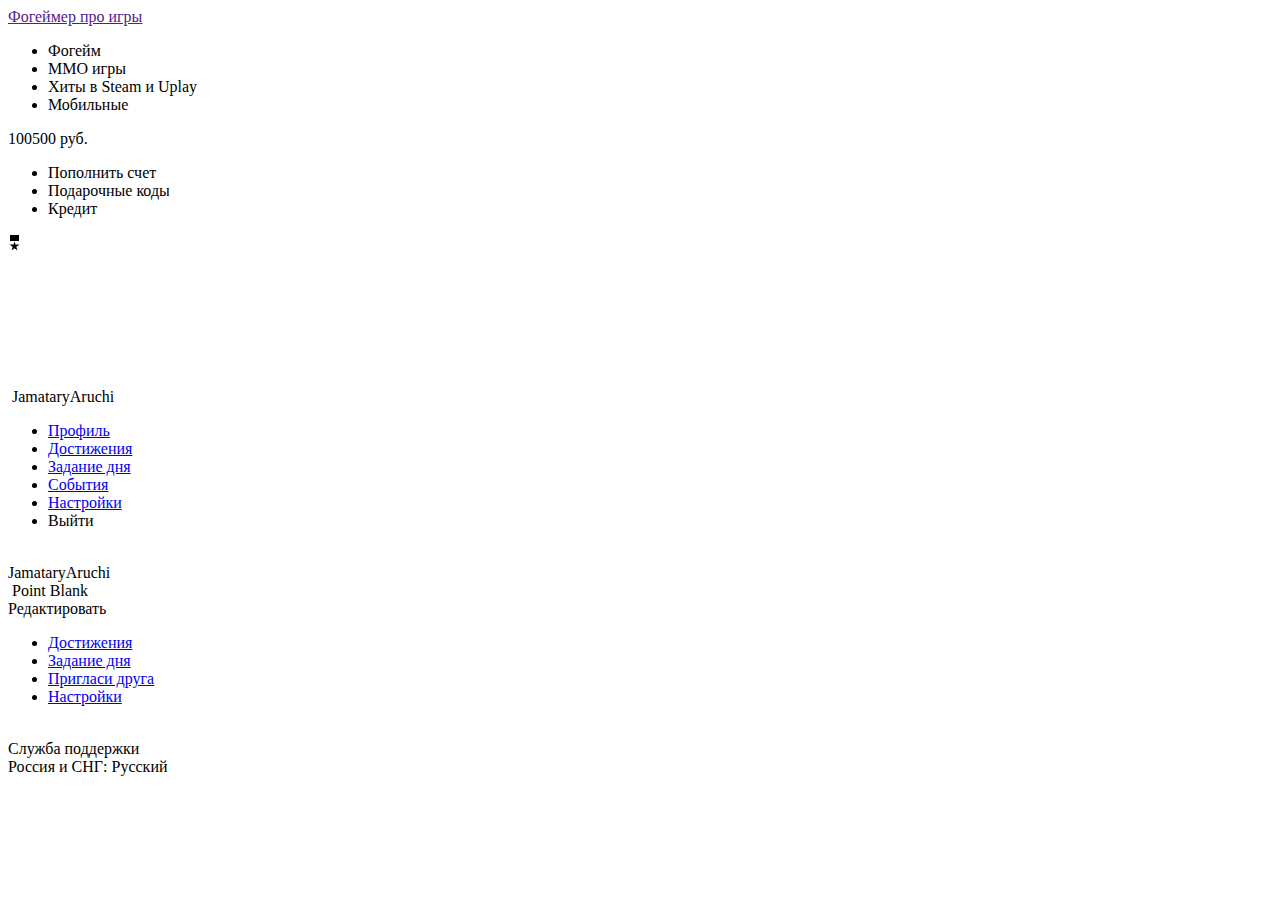
==== index.html @ cf086f2c "small-navigation concept" ====
<!DOCTYPE html>
<html lang="en">
<head>
	<meta charset="UTF-8">
	<title>Профиль</title>
	<link rel="stylesheet" href="css/reset.css">
	<link rel="stylesheet" href="css/global.css">
	<link rel="stylesheet" href="css/bar.css">
	<link rel="stylesheet" href="css/head.css">
	<link rel="stylesheet" href="css/footer.css">
	<link rel="stylesheet" href="css/rub.css">
	<link rel="stylesheet" href="css/profile.css">
	<link href='https://fonts.googleapis.com/css?family=PT+Sans:400,700&subset=latin,cyrillic-ext' rel='stylesheet' type='text/css'>
	<script src="scripts/jquery.min.js" charset="utf-8"></script>
	<script src="http://ajax.googleapis.com/ajax/libs/angularjs/1.5.0/angular.min.js"></script>
</head>
<body class="black">

	<div class="bar">
		<div class="container">
			<div class="bar__forgamer bar__item">
				<a class="bar__forgamer-text" href="">Фогеймер про игры</a>
			</div>
			<div class="bar__games bar__item">
				<ul class="bar__games-list">
					<li class="bar__games-item bar__games-item--forgame"><a>Фогейм</a></li>
					<li class="bar__games-item"><a>MMO игры</a></li>
					<li class="bar__games-item"><a>Хиты в Steam и Uplay</a></li>
					<li class="bar__games-item"><a>Мобильные</a></li>
				</ul>
			</div>
			<div class="bar__personal bar__item">
				<div class="bar__personal-money bar__personal-item money dropdown">
					<div class="bar__personal-money-title dropdown__top-part">
						<span>100500 </span>
						<span class="rouble">руб.</span>
						<i class="dropdown__arrow dropdown__arrow--idiot"></i>
					</div>
					<ul class="dropdown__list">
						<li class="dropdown__list-item">
							<div class="button button--m">Пополнить счет</div>
						</li>
						<li class="dropdown__list-item"><a>Подарочные коды</a></li>
						<li class="dropdown__list-item"><a>Кредит</a></li>
					</ul>
				</div>
				<div class="bar__personal-achievements bar__personal-item">
					<a><i ><svg ><rect height="6" width="9" y="1" x="2" data-reactid=".0.2.1.0.1.0.4.0.$0.0.0.0.0"></rect><path d="m6.5,7.5l3,9l-8,-6l10,0l-8,6l3,-9"></path></svg></i></a>
				</div>
				<div class="bar__personal-user bar__personal-item dropdown">
					<div class="bar__personal-user-nick-ava dropdown__top-part">
						<span class="bar__personal-user-avatar avatar"><img src="img/tears.jpg" alt=""></span>
						<span class="bar__personal-user-nickname nickname">JamataryAruchi</span>
						<i class="dropdown__arrow"></i>
					</div>
					<ul class="dropdown__list">
						<li class="dropdown__list-item dropdown__list-item--hl"><a href="index.html">Профиль</a></li>
						<li class="dropdown__list-item"><a href="achievements.html">Достижения</a></li>
						<li class="dropdown__list-item"><a href="quests.html">Задание дня</a></li>
						<li class="dropdown__list-item"><a href="settings.html">События</a></li>
						<li class="dropdown__list-item"><a href="settings.html">Настройки</a></li>
						<li class="dropdown__list-item dropdown__list-item--divide-top"><a>Выйти</a></li>
					</ul>
				</div>
			</div>
		</div>
	</div>

	<div class="head">
		<div class="container">
			<div class="head__user">
				<div class="head__user-avatar avatar"><img src="img/tears.jpg" alt=""></div>
				<div class="head__user-nick-ava">
					<div class="head__user-nickname nickname">JamataryAruchi</div>
					<div class="head__user-status status">
						<img class="head__user-status-icon" src="img/pb-icon.png" alt="">
						<span  class="head__user-status-text">Point Blank</span>
					</div>
					<div class="head__user-button button button--white button--m">Редактировать</div>
				</div>
			</div>
			<div class="head__menu">
				<ul class="head__menu-list">
					<li class="head__menu-item"><a href="achievements.html">Достижения</a></li>
					<li class="head__menu-item"><a href="quests.html">Задание дня</a></li>
					<li class="head__menu-item"><a href="invite.html">Пригласи друга</a></li>
					<li class="head__menu-item"><a href="settings.html">Настройки</a></li>
				</ul>
			</div>
		</div>
	</div>

	<div class="content container">
		<img src="img/pb-block.png" alt="">
	</div>

	<div class="footer container">
		<div class="footer__support footer__item"><a>Служба поддержки</a></div>
		<div class="footer__lang footer__item"><a>Россия и СНГ: Русский</a></div>
	</div>

	<script src="scripts/script.js" charset="utf-8"></script>

</body>
</html>
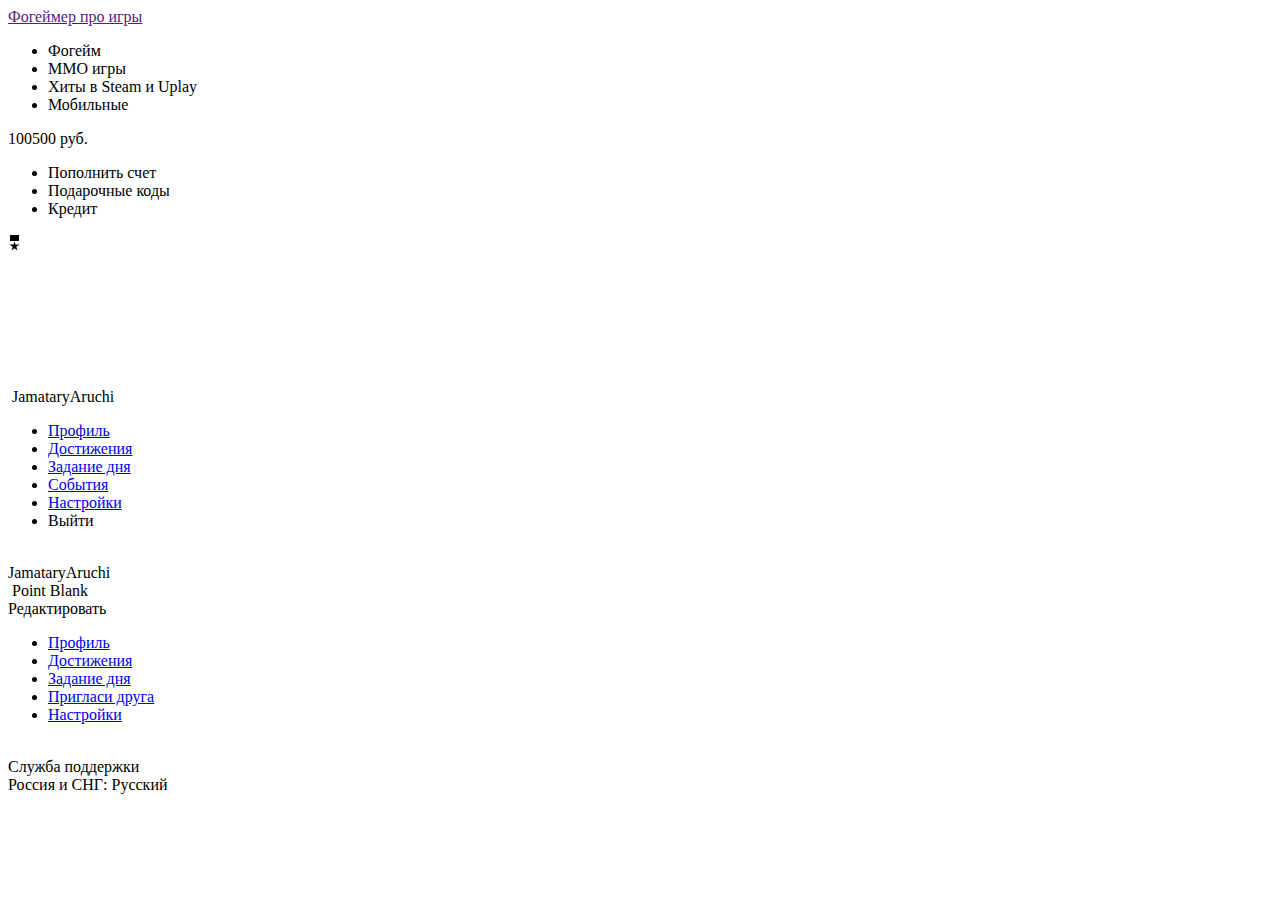
==== commit d6a96eeb: "class navigation" ====
--- a/index.html
+++ b/index.html
@@ -81,6 +81,7 @@
 			</div>
 			<div class="head__menu">
 				<ul class="head__menu-list">
+					<li class="head__menu-item head__menu-item--active"><a href="index.html">Профиль</a></li>
 					<li class="head__menu-item"><a href="achievements.html">Достижения</a></li>
 					<li class="head__menu-item"><a href="quests.html">Задание дня</a></li>
 					<li class="head__menu-item"><a href="invite.html">Пригласи друга</a></li>
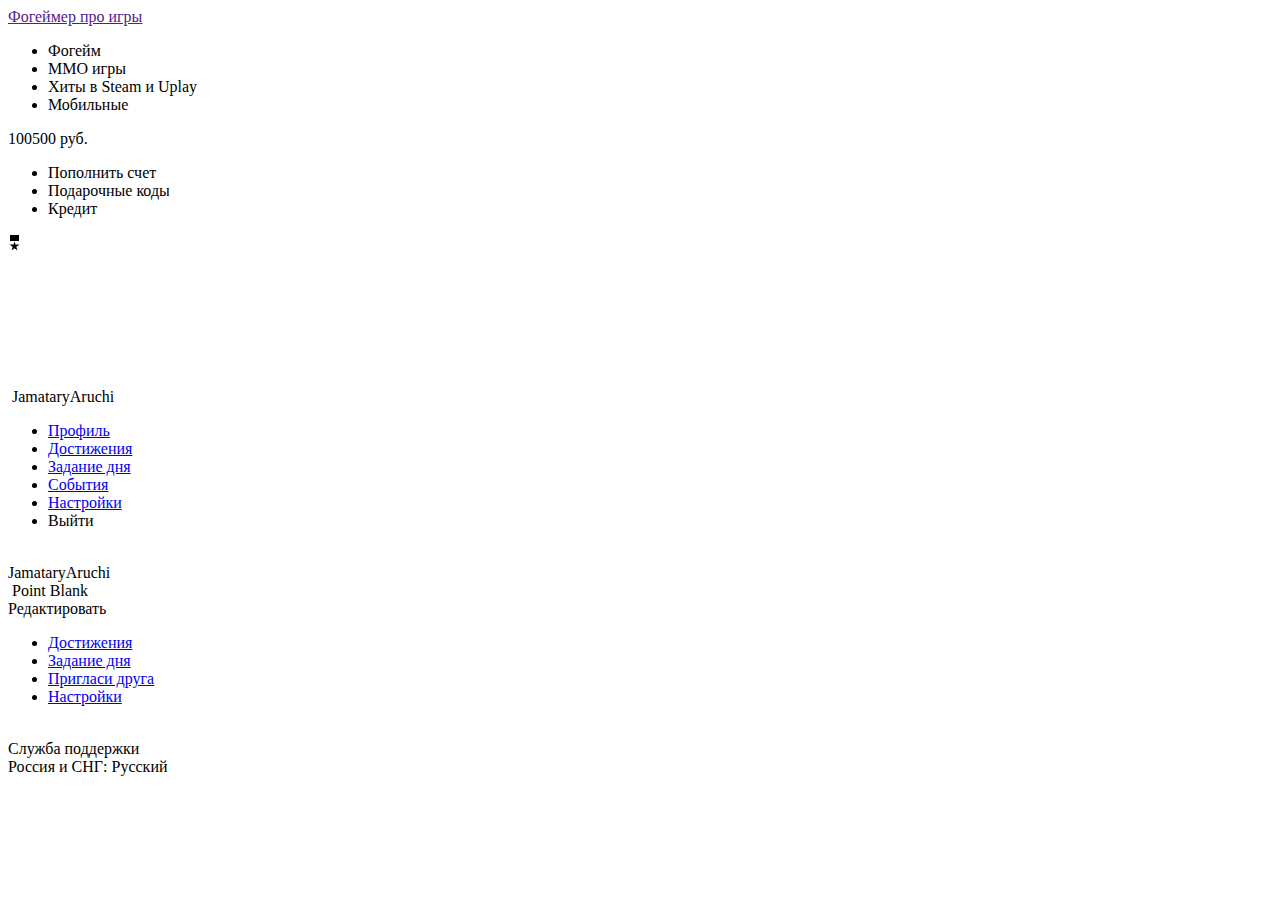
==== commit 4a6094e6: "mend" ====
--- a/index.html
+++ b/index.html
@@ -12,7 +12,6 @@
 	<link rel="stylesheet" href="css/profile.css">
 	<link href='https://fonts.googleapis.com/css?family=PT+Sans:400,700&subset=latin,cyrillic-ext' rel='stylesheet' type='text/css'>
 	<script src="scripts/jquery.min.js" charset="utf-8"></script>
-	<script src="http://ajax.googleapis.com/ajax/libs/angularjs/1.5.0/angular.min.js"></script>
 </head>
 <body class="black">
 
@@ -81,7 +80,6 @@
 			</div>
 			<div class="head__menu">
 				<ul class="head__menu-list">
-					<li class="head__menu-item head__menu-item--active"><a href="index.html">Профиль</a></li>
 					<li class="head__menu-item"><a href="achievements.html">Достижения</a></li>
 					<li class="head__menu-item"><a href="quests.html">Задание дня</a></li>
 					<li class="head__menu-item"><a href="invite.html">Пригласи друга</a></li>
@@ -91,7 +89,7 @@
 		</div>
 	</div>
 
-	<div class="content container">
+	<div class="content container content--main">
 		<img src="img/pb-block.png" alt="">
 	</div>
 
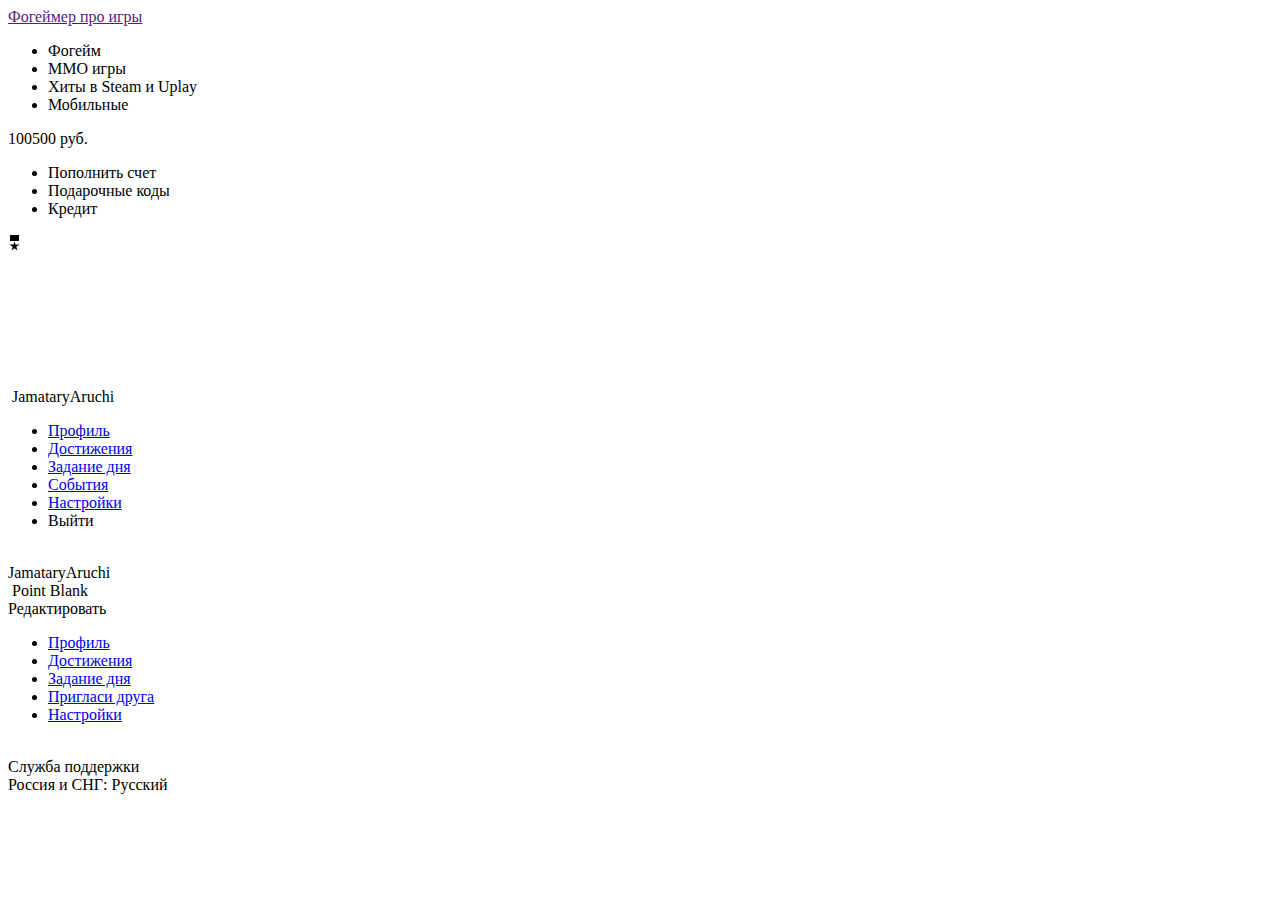
==== commit 0553c0e9: "mend" ====
--- a/index.html
+++ b/index.html
@@ -12,6 +12,7 @@
 	<link rel="stylesheet" href="css/profile.css">
 	<link href='https://fonts.googleapis.com/css?family=PT+Sans:400,700&subset=latin,cyrillic-ext' rel='stylesheet' type='text/css'>
 	<script src="scripts/jquery.min.js" charset="utf-8"></script>
+	<script src="http://ajax.googleapis.com/ajax/libs/angularjs/1.5.0/angular.min.js"></script>
 </head>
 <body class="black">
 
@@ -80,6 +81,7 @@
 			</div>
 			<div class="head__menu">
 				<ul class="head__menu-list">
+					<li class="head__menu-item head__menu-item--active"><a href="index.html">Профиль</a></li>
 					<li class="head__menu-item"><a href="achievements.html">Достижения</a></li>
 					<li class="head__menu-item"><a href="quests.html">Задание дня</a></li>
 					<li class="head__menu-item"><a href="invite.html">Пригласи друга</a></li>
@@ -89,7 +91,7 @@
 		</div>
 	</div>
 
-	<div class="content container content--main">
+	<div class="content content--main container">
 		<img src="img/pb-block.png" alt="">
 	</div>
 
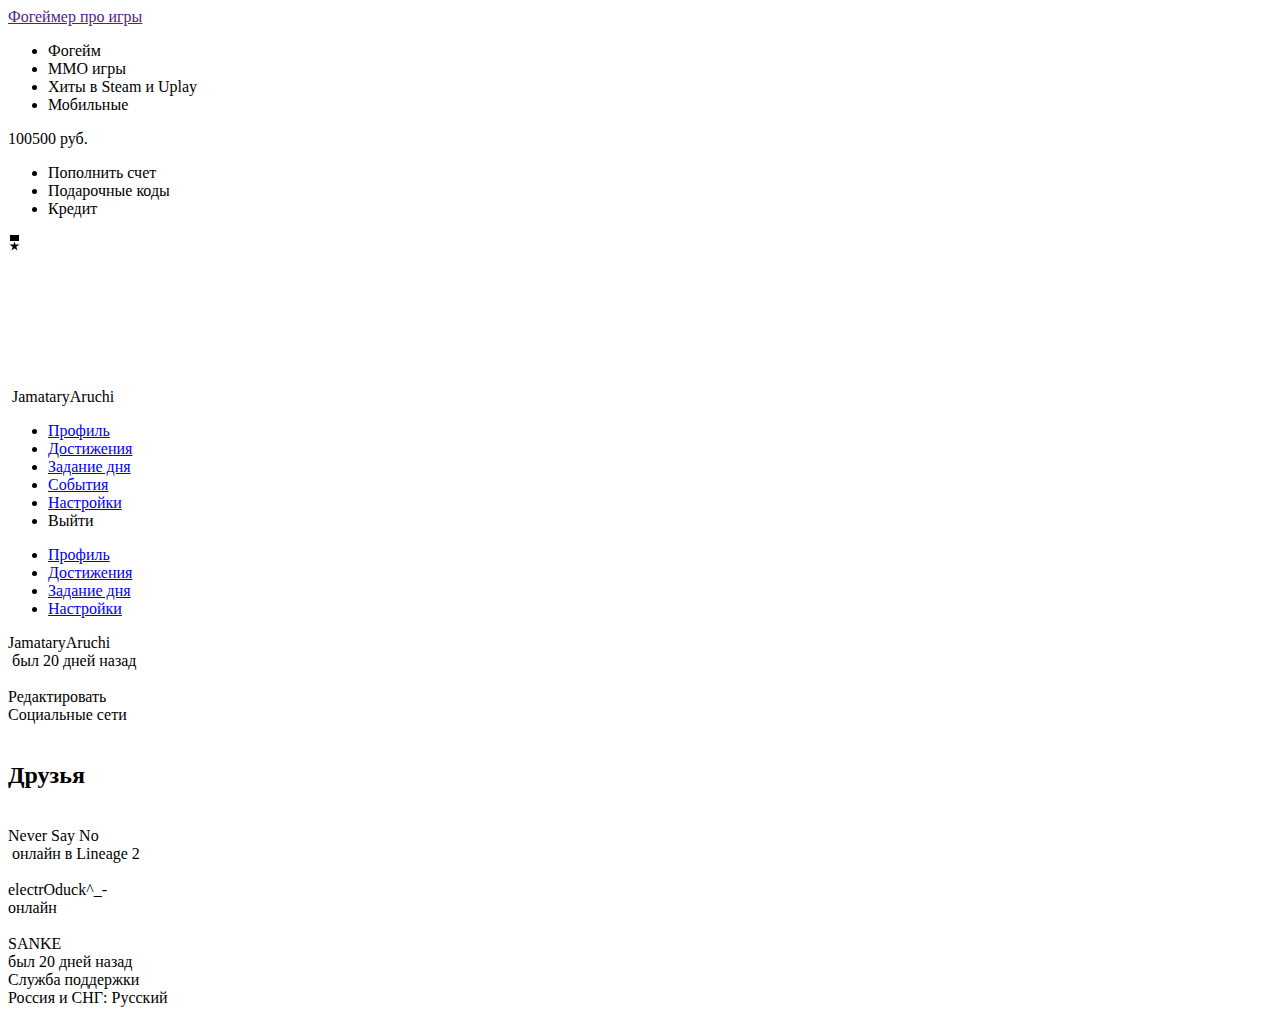
==== commit df7f81e2: "come back" ====
--- a/index.html
+++ b/index.html
@@ -66,33 +66,83 @@
 		</div>
 	</div>
 
-	<div class="head">
+	<div class="head head--small">
 		<div class="container">
-			<div class="head__user">
-				<div class="head__user-avatar avatar"><img src="img/tears.jpg" alt=""></div>
-				<div class="head__user-nick-ava">
-					<div class="head__user-nickname nickname">JamataryAruchi</div>
-					<div class="head__user-status status">
-						<img class="head__user-status-icon" src="img/pb-icon.png" alt="">
-						<span  class="head__user-status-text">Point Blank</span>
-					</div>
-					<div class="head__user-button button button--white button--m">Редактировать</div>
-				</div>
-			</div>
 			<div class="head__menu">
 				<ul class="head__menu-list">
 					<li class="head__menu-item head__menu-item--active"><a href="index.html">Профиль</a></li>
 					<li class="head__menu-item"><a href="achievements.html">Достижения</a></li>
 					<li class="head__menu-item"><a href="quests.html">Задание дня</a></li>
-					<li class="head__menu-item"><a href="invite.html">Пригласи друга</a></li>
 					<li class="head__menu-item"><a href="settings.html">Настройки</a></li>
 				</ul>
 			</div>
 		</div>
 	</div>
 
+	<div class="screen">
+		<div class="container">
+			<div class="title">
+				<div class="title__content">JamataryAruchi</div>
+				<div class="status status--in-game">
+					<img class="status__icon" src="img/l2-icon.png" alt="">
+					<span class="status__state">был 20 дней назад</span>
+				</div>
+			</div>
+		</div>
+	</div>
+
 	<div class="content content--main container">
-		<img src="img/pb-block.png" alt="">
+		<div class="content__left">
+			<div class="avatar"><img class="avatar__icon" src="img/tears.jpg" alt=""></div>
+			<div class="button button--white button--x">Редактировать</div>
+			<div class="additional">
+				<div class="additional__header">Социальные сети</div>
+				<div class="additional__content">
+					<div class="social">
+						<div class="social__icon social--vk"></div>
+						<div class="social__icon social--fb"></div>
+						<div class="social__icon social--ok"></div>
+					</div>
+				</div>
+			</div>
+		</div>
+		<div class="content__center">
+			<img src="img/games.png" alt="">
+		</div>
+		<div class="content__right">
+			<h2>Друзья</h2>
+			<div class="friends">
+				<div class="friend">
+					<div class="friend__avatar avatar"><img class="avatar__icon" src="img/tears.jpg" alt="" /></div>
+					<div class="friend__content">
+						<div class="friend__nickname nickname">Never Say No</div>
+						<div class="status status--in-game">
+							<img class="status__icon" src="img/l2-icon.png" alt="">
+							<span class="status__state">онлайн в Lineage 2</span>
+						</div>
+					</div>
+				</div>
+				<div class="friend">
+					<div class="friend__avatar avatar"><img class="avatar__icon" src="img/tears.jpg" alt="" /></div>
+					<div class="friend__content">
+						<div class="friend__nickname nickname">electrOduck^_-</div>
+						<div class="status status--online">
+							<span class="status__state">онлайн</span>
+						</div>
+					</div>
+				</div>
+				<div class="friend">
+					<div class="friend__avatar avatar"><img class="avatar__icon" src="img/tears.jpg" alt="" /></div>
+					<div class="friend__content">
+						<div class="friend__nickname nickname">SANKE</div>
+						<div class="status status--away">
+							<span class="status__state">был 20 дней назад</span>
+						</div>
+					</div>
+				</div>
+			</div>
+		</div>
+
 	</div>
 
 	<div class="footer container">
@@ -101,6 +151,26 @@
 	</div>
 
 	<script src="scripts/script.js" charset="utf-8"></script>
+	<script>
+		$(document).ready( function() {
+			// var scroll, menuItem, menu;
+			//
+			// menuItem = $('.head__menu-item-profile a');
+			// menu = $('.head__menu');
+			//
+			// $(window).scroll(function (event) {
+			// 	scroll = $(window).scrollTop();
+			//
+			// 	if (scroll > 185) {
+			// 		menuItem.html('JamataryAruchi');
+			// 		// menu.addClass('head__menu--scroll');
+			// 	} else {
+			// 		menuItem.html('Профиль');
+			// 		// menu.removeClass('head__menu--scroll');
+			// 	}
+			// });
+		});
+	</script>
 
 </body>
 </html>
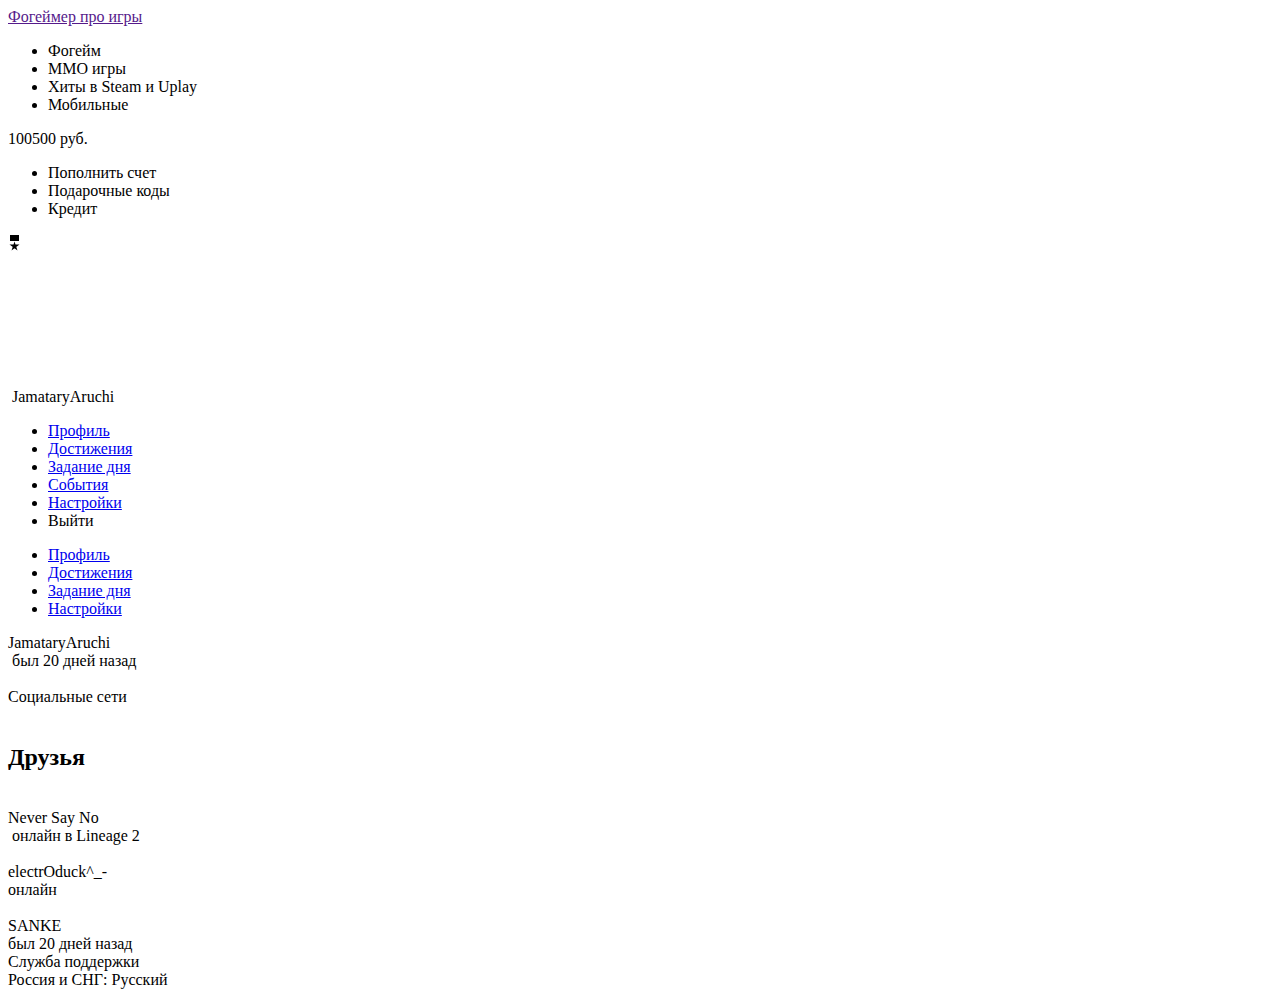
==== commit 707ba9f2: "editing" ====
--- a/index.html
+++ b/index.html
@@ -94,7 +94,7 @@
 	<div class="content content--main container">
 		<div class="content__left">
 			<div class="avatar"><img class="avatar__icon" src="img/tears.jpg" alt=""></div>
-			<div class="button button--white button--x">Редактировать</div>
+			<!-- <div class="button button--white button--x">Редактировать</div> -->
 			<div class="additional">
 				<div class="additional__header">Социальные сети</div>
 				<div class="additional__content">
